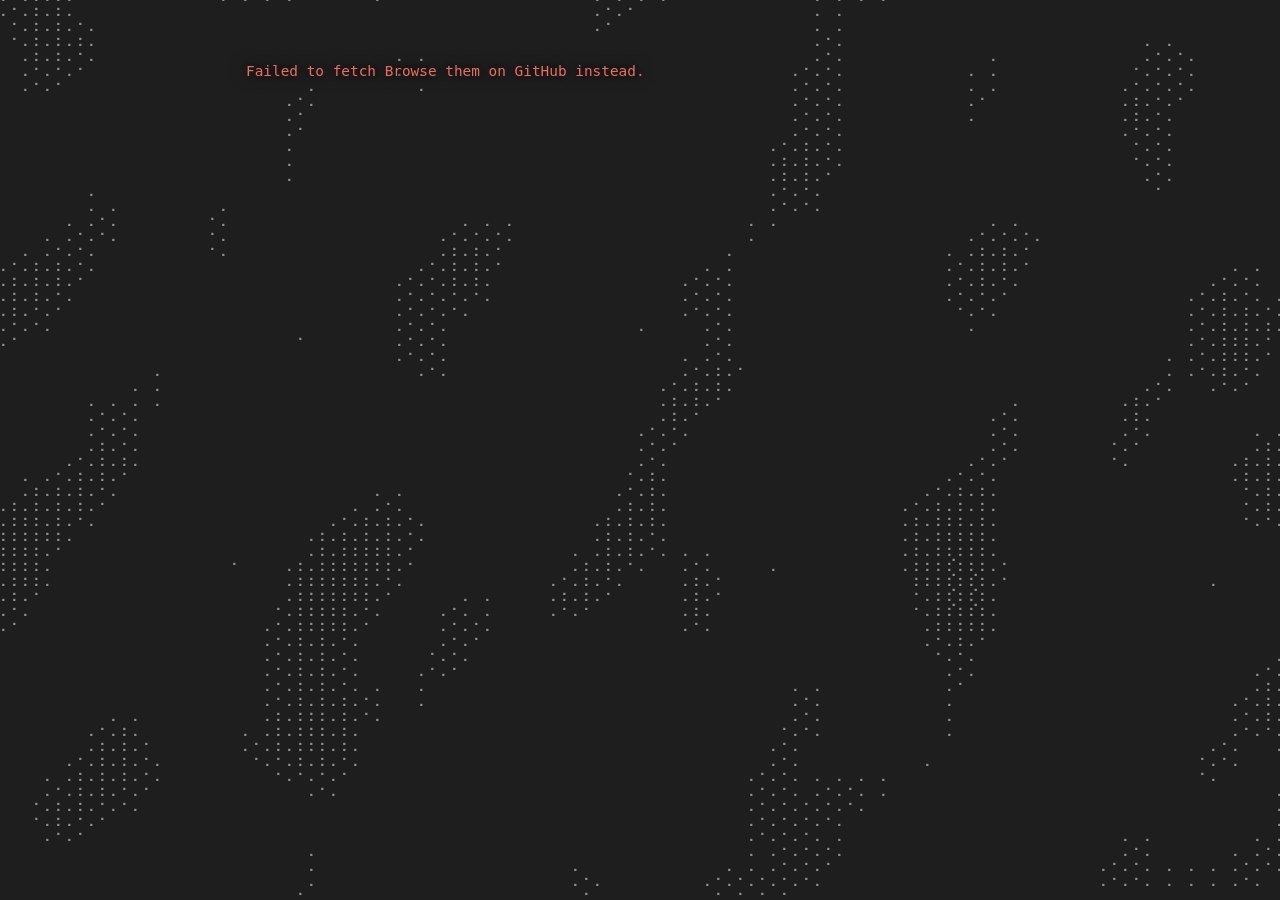
==== writeups/index.html @ 54d984f8 "URL simplified" ====
<!DOCTYPE html>
<html lang="en">
<head>
<meta charset="UTF-8">
<meta name="viewport" content="width=device-width, initial-scale=1.0">
<title>b3rt1ng writeups</title>
<meta name="description" content="CTF and HackTheBox writeups, read straight from the GitHub repo.">
<link rel="icon" href="/favicon.svg" type="image/svg+xml">
<link rel="stylesheet" href="/css/style.css">
</head>
<body data-scene="wake">

<canvas id="c" aria-hidden="true"></canvas>

<main>
  <section id="writeups" class="section section--page">

    <div id="wu-index">
      <div id="wu-status" class="wu-status">Loading…</div>
      <div id="wu-tree"></div>
    </div>

    <article id="wu-doc" hidden>
      <div class="wu-doc__bar">
        <div id="wu-langs" class="wu-langs"></div>
      </div>
      <header class="wu-doc__head">
        <p id="wu-doc-platform" class="wu-doc__platform"></p>
        <h1 id="wu-doc-title" class="wu-doc__title"></h1>
        <p id="wu-doc-source" class="wu-doc__source"></p>
      </header>
      <div id="wu-doc-body" class="md"></div>
    </article>

  </section>
</main>

<script src="/js/koi.js"></script>
<script src="/js/wake.js"></script>
<script src="/js/vendor/marked.min.js"></script>
<script src="/js/vendor/purify.min.js"></script>
<script src="/js/data.js"></script>
<script src="/js/edge-back.js"></script>
<script src="/js/site.js"></script>
<script src="/js/writeups.js"></script>
</body>
</html>
---- css/style.css ----
:root {
  --pumpkin: #f86546;
  --coral:   #eb6f5c;
  --umber:   #7b3e00;
  --silver:  #a9a9a9;
  --blue:    #76f1f5;

  --bg:      #1e1e1e;

  --panel:   #252525;
  --line:    rgba(169, 169, 169, 0.16);

  --halo: 0 0 4px var(--bg), 0 0 9px var(--bg), 0 0 17px var(--bg);

  --text:    #dcdcda;
  --dim:     #8e8e8c;
  --faint:   #6a6a68;

  --mono: "DejaVu Sans Mono", "JetBrains Mono", "Fira Code",
          "Liberation Mono", Menlo, Consolas, monospace;

  --col: 820px;

  --gutter-wide: max(clamp(1rem, 6vw, 4rem), calc(50vw - 520px));
}

*, *::before, *::after { box-sizing: border-box; }

[hidden] { display: none !important; }

html {
  scroll-behavior: smooth;
  -webkit-text-size-adjust: 100%;
}

body {
  margin: 0;
  min-height: 100%;
  background: var(--bg);
  color: var(--text);
  font-family: var(--mono);
  font-size: 15px;
  line-height: 1.7;
  overflow-x: hidden;
}

a { color: var(--coral); text-decoration: none; }
a:hover { color: var(--pumpkin); }
a:focus-visible,
button:focus-visible,
summary:focus-visible {
  outline: 2px solid var(--blue);
  outline-offset: 3px;
  border-radius: 2px;
}

.accent { color: var(--pumpkin); }

.landing__name, .landing__role, .icon-hint, .tool-page {
  text-shadow: var(--halo);
}

#c {
  position: fixed;
  inset: 0;
  display: block;
  z-index: 0;

  opacity: 0;
  transition: opacity 0.42s ease;
}
#c.is-in { opacity: 1; }

@media (prefers-reduced-motion: reduce) {
  #c { opacity: 1; transition: none; }
}

main {
  position: relative;
  z-index: 2;
  max-width: var(--col);
  margin: 0 auto;
  padding: 0 1rem;
}

.section {
  padding: clamp(3.5rem, 9vw, 6rem) 0 0;
  scroll-margin-top: 1rem;
}

.landing {
  min-height: 100svh;
  display: grid;
  place-items: center;
  padding: 2rem 1rem;
  max-width: none;
}

.landing__inner { text-align: center; }

.landing__name {
  margin: 0;
  font-size: clamp(2.8rem, 13vw, 5.5rem);
  line-height: 1.05;
  letter-spacing: -0.02em;
  color: #fff;
}

.landing__role {
  margin: 0.8rem 0 0;
  color: var(--pumpkin);
  font-size: clamp(0.85rem, 3vw, 1.05rem);
  letter-spacing: 0.06em;
}

.role__part { white-space: nowrap; }
.role__sep  { margin: 0 0.2em; opacity: 0.5; }

.role--cycle {
  white-space: nowrap;
  transition: opacity 0.42s ease, transform 0.42s ease;
}
.role--cycle.is-out  { opacity: 0; transform: translateX(26px); }
.role--cycle.is-in   { opacity: 0; transform: translateX(-26px); }
.role--cycle.is-skip { transition: none; }

.icon-hint {
  margin: clamp(1.8rem, 5vw, 2.6rem) 0 0;
  min-height: 1.7em;
  font-size: 0.78rem;
  letter-spacing: 0.07em;
  white-space: nowrap;
  opacity: 0;
  transform: translateY(5px);
  transition: opacity 0.2s ease, transform 0.2s ease;
  pointer-events: none;
}
.icon-hint.is-on { opacity: 1; transform: translateY(0); }
.icon-hint__name { color: var(--pumpkin); }
.icon-hint__sep  { color: var(--faint); margin: 0 0.45em; }
.icon-hint__to   { color: var(--silver); }

.iconrow {
  display: flex;
  justify-content: center;
  gap: clamp(0.6rem, 3vw, 1.1rem);
  margin-top: 0.7rem;
}

.iconrow a {
  display: grid;
  place-items: center;
  width: 46px;
  height: 46px;
  border: 1px solid var(--line);
  border-radius: 10px;
  background: rgba(30, 30, 30, 0.94);

  color: var(--dim);
  transition: color 0.16s ease, border-color 0.16s ease, background 0.16s ease;
}
.iconrow a:hover,
.iconrow a:focus-visible {
  color: var(--pumpkin);
  border-color: rgba(248, 101, 70, 0.5);
  background: rgba(48, 33, 28, 0.95);
}
.iconrow svg { width: 21px; height: 21px; display: block; }

.chip {
  font-size: 0.74rem;
  letter-spacing: 0.04em;
  color: var(--dim);
  border: 1px solid var(--line);
  border-radius: 999px;
  padding: 0.12rem 0.62rem;
  white-space: nowrap;
}
.chip--on {
  color: var(--pumpkin);
  border-color: rgba(248, 101, 70, 0.4);
}

pre.cmd {
  margin: 0 0 1.4rem;
  padding: 0.7rem 0.95rem;
  background: rgba(0, 0, 0, 0.32);
  border: 1px solid var(--line);
  border-radius: 6px;
  overflow-x: auto;
  font-size: 0.85rem;
  color: var(--text);
}
pre.cmd code::before { content: '$ '; color: var(--pumpkin); }

@media (max-width: 560px) {
  body { font-size: 14px; }
}

@media (prefers-reduced-motion: reduce) {
  html { scroll-behavior: auto; }
  .iconrow a,
  .icon-hint { transition: none; }
}

.edge-back {
  position: fixed;
  top: 0.9rem;
  left: 0.9rem;
  z-index: 6;
  display: grid;
  place-items: center;
  margin: 0;
  padding: 0.45rem 0.85rem;
  border: 1px solid var(--line);
  border-radius: 999px;
  background: var(--panel);
  font: inherit;
  color: var(--text);
  cursor: pointer;
}

.edge-back--right { display: none; }

.edge-back.is-edge {
  top: 0;
  bottom: 0;
  left: auto;
  right: auto;
  width: clamp(88px, 10vw, 150px);
  padding: 0;
  border: 0;
  border-radius: 0;
  background: none;
  opacity: var(--glow, 0);
  transition: opacity 0.22s ease;

  pointer-events: none;
}

.edge-back--left.is-edge  { left: 0; }
.edge-back--right.is-edge { right: 0; display: grid; }
.edge-back.is-edge.is-live { pointer-events: auto; }

.edge-back.is-edge::before {
  content: '';
  position: absolute;
  inset: 0;
  pointer-events: none;
  background: radial-gradient(72% 58% at 0% 50%,
              rgba(248, 101, 70, 0.44), rgba(248, 101, 70, 0.13) 45%, transparent 76%);
}
.edge-back--right.is-edge::before {
  background: radial-gradient(72% 58% at 100% 50%,
              rgba(248, 101, 70, 0.44), rgba(248, 101, 70, 0.13) 45%, transparent 76%);
}

.edge-back.is-edge::after {
  content: '';
  position: absolute;
  top: 14%;
  bottom: 14%;
  width: 2px;
  pointer-events: none;
  background: linear-gradient(to bottom, transparent, var(--pumpkin), transparent);
}
.edge-back--left.is-edge::after  { left: 0; }
.edge-back--right.is-edge::after { right: 0; }

.edge-back__label {
  position: relative;
  font-size: 0.78rem;
  letter-spacing: 0.1em;
  color: #fff;
  font-weight: 700;

  text-shadow: 0 0 2px var(--bg), 0 0 4px var(--bg), 0 0 8px var(--bg),
               0 0 14px var(--bg), 0 0 22px var(--bg);
  white-space: nowrap;
}

.edge-back.is-edge:focus-visible {
  opacity: 1;
  pointer-events: auto;
}
.edge-back:focus-visible { outline: none; }

.edge-back:focus-visible .edge-back__label {
  text-decoration: underline;
  text-underline-offset: 0.35em;
}

@media (prefers-reduced-motion: reduce) {
  .edge-back.is-edge { transition: none; }
}

.section--page {
  padding-top: clamp(1.5rem, 5vw, 2.5rem);
  min-height: 100svh;
}

.wu-status,
.wu-error {
  padding: 1.2rem 0;
  font-size: 0.9rem;
  color: var(--dim);
  text-shadow: var(--halo);
}
.wu-error { color: var(--coral); }

.wu-group { margin: 0 0 2.5rem; }

.wu-group__head {
  display: flex;
  align-items: center;
  gap: 0.7rem;
  margin: 0 0 0.9rem;
  font-size: 0.82rem;
  font-weight: 700;
  letter-spacing: 0.14em;
  text-transform: uppercase;
  color: var(--pumpkin);
  text-shadow: var(--halo);
}
.wu-group__count {
  font-weight: 400;
  letter-spacing: 0;
  color: var(--faint);
  background: var(--panel);
  border: 1px solid var(--line);
  border-radius: 999px;
  padding: 0 0.5rem;
  font-size: 0.72rem;
}

.wu-grid {
  display: grid;
  grid-template-columns: repeat(auto-fill, minmax(216px, 1fr));
  gap: 0.8rem;
}

.wu-card {
  display: flex;
  flex-direction: column;
  gap: 0.6rem;
  padding: 0.95rem 1.05rem;
  border: 1px solid var(--pumpkin);
  border-radius: 8px;
  background: var(--panel);
  color: var(--text);
  transition: background 0.16s ease, transform 0.16s ease, box-shadow 0.16s ease;
}
.wu-card:hover {
  color: #fff;
  background: #2e2420;
  transform: translateY(-2px);
  box-shadow: 0 0 0 1px var(--pumpkin), 0 6px 18px rgba(0, 0, 0, 0.35);
}

.wu-card__name {
  font-size: 0.95rem;
  line-height: 1.35;
  word-break: break-word;
}

.wu-card__langs { display: flex; flex-wrap: wrap; gap: 0.3rem; }

.wu-lang {
  font-size: 0.66rem;
  letter-spacing: 0.08em;
  text-transform: uppercase;
  color: var(--faint);
  border: 1px solid var(--line);
  border-radius: 3px;
  padding: 0 0.32rem;
}
.wu-card:hover .wu-lang { color: var(--silver); border-color: rgba(248, 101, 70, 0.4); }

#wu-doc {
  background: var(--panel);
  border: 1px solid var(--line);
  border-radius: 10px;
  padding: clamp(1.1rem, 4vw, 2.2rem);
}

.wu-doc__bar {
  display: flex;
  flex-wrap: wrap;
  gap: 0.75rem 1rem;
  align-items: center;
  justify-content: space-between;
  padding-bottom: 1rem;
  border-bottom: 1px solid var(--line);
}

.wu-langs { display: flex; gap: 0.4rem; }
.wu-lang-tab {
  font-size: 0.76rem;
  color: var(--dim);
  border: 1px solid var(--line);
  border-radius: 4px;
  padding: 0.1rem 0.55rem;
}
.wu-lang-tab:hover { color: var(--text); border-color: var(--silver); }
.wu-lang-tab.is-on {
  color: var(--pumpkin);
  border-color: rgba(248, 101, 70, 0.5);
  background: rgba(248, 101, 70, 0.07);
}

.wu-doc__head { padding: 1.6rem 0 1.2rem; }
.wu-doc__platform {
  margin: 0;
  font-size: 0.74rem;
  letter-spacing: 0.16em;
  text-transform: uppercase;
  color: var(--coral);
}
.wu-doc__title {
  margin: 0.35rem 0 0;
  font-size: clamp(1.4rem, 5vw, 2rem);
  line-height: 1.2;
  color: #fff;
}
.wu-doc__source {
  margin: 0.6rem 0 0;
  font-size: 0.75rem;
  color: var(--faint);
}
.wu-doc__source a { color: var(--faint); text-decoration: underline; }
.wu-doc__source a:hover { color: var(--coral); }

.md {
  max-width: 74ch;
  border-top: 1px solid var(--line);
  padding-top: 1.6rem;
}

.md > :first-child { margin-top: 0; }

.md h1, .md h2, .md h3, .md h4, .md h5, .md h6 {
  margin: 2.2rem 0 0.8rem;
  line-height: 1.3;
  color: #fff;
}
.md h1 { font-size: 1.5rem; }
.md h2 {
  font-size: 1.18rem;
  color: var(--pumpkin);
  padding-bottom: 0.35rem;
  border-bottom: 1px solid var(--line);
}
.md h3 { font-size: 1.02rem; color: var(--coral); }
.md h4, .md h5, .md h6 { font-size: 0.92rem; color: var(--silver); }

.md p { margin: 0 0 1.05rem; }
.md a { text-decoration: underline; text-underline-offset: 2px; }

.md ul, .md ol { margin: 0 0 1.05rem; padding-left: 1.3rem; }
.md li { margin: 0 0 0.35rem; }
.md li::marker { color: var(--umber); }
.md li > ul, .md li > ol { margin-top: 0.35rem; }

.md code {
  font-family: var(--mono);
  font-size: 0.86em;
  background: rgba(0, 0, 0, 0.35);
  border: 1px solid var(--line);
  border-radius: 3px;
  padding: 0.05em 0.32em;
  color: var(--coral);
  word-break: break-word;
}

.md pre {
  margin: 0 0 1.3rem;
  padding: 0.9rem 1.05rem;
  background: rgba(0, 0, 0, 0.38);
  border: 1px solid var(--line);
  border-left: 2px solid var(--pumpkin);
  border-radius: 6px;
  overflow-x: auto;
  line-height: 1.55;
}
.md pre code {
  background: none;
  border: 0;
  padding: 0;
  color: var(--text);
  font-size: 0.84rem;
  word-break: normal;
  white-space: pre;
}

.md blockquote {
  margin: 0 0 1.2rem;
  padding: 0.1rem 0 0.1rem 1rem;
  border-left: 2px solid var(--umber);
  color: var(--dim);
}
.md blockquote p:last-child { margin-bottom: 0; }

.md img {
  display: block;
  max-width: 100%;
  height: auto;
  margin: 0.4rem 0 1.3rem;
  border-radius: 6px;
}

.md hr {
  margin: 2rem 0;
  border: 0;
  height: 1px;
  background: linear-gradient(90deg, var(--pumpkin), transparent);
}

.md table {
  width: 100%;
  margin: 0 0 1.3rem;
  border-collapse: collapse;
  font-size: 0.86rem;
  display: block;
  overflow-x: auto;
}
.md th, .md td {
  border: 1px solid var(--line);
  padding: 0.4rem 0.7rem;
  text-align: left;
}
.md th { color: var(--pumpkin); font-weight: 700; }

.md kbd {
  font-family: var(--mono);
  font-size: 0.8em;
  border: 1px solid var(--line);
  border-bottom-width: 2px;
  border-radius: 4px;
  padding: 0.05em 0.35em;
}

@media (max-width: 560px) {
  .wu-grid { grid-template-columns: 1fr 1fr; gap: 0.6rem; }
  .wu-card { padding: 0.8rem 0.85rem; }
  #wu-doc { padding: 1rem 0.85rem; }
}

#tool-index {
  display: flex;
  flex-direction: column;
  justify-content: center;
  min-height: calc(100svh - clamp(1.5rem, 5vw, 2.5rem));
}

.tool-grid {
  display: grid;

  grid-template-columns: repeat(auto-fit, minmax(178px, 250px));
  justify-content: center;
  gap: 1rem;
}

.tool-card {
  position: relative;
  display: flex;
  flex-direction: column;
  align-items: center;
  text-align: center;

  gap: 0.85rem;
  padding: 1.9rem 1.3rem 1.6rem;
  border: 1px solid var(--line);
  border-radius: 10px;
  background: var(--panel);
  color: var(--text);
  overflow: hidden;
  transition: transform 0.18s ease, border-color 0.18s ease, box-shadow 0.18s ease;
}

.tool-card::after {
  content: '';
  position: absolute;
  inset: auto 0 0 0;
  height: 70%;
  background: linear-gradient(to top, rgba(248, 101, 70, 0.09), transparent);
  opacity: 0;
  transition: opacity 0.18s ease;
  pointer-events: none;
}

.tool-card:hover,
.tool-card:focus-visible {
  color: var(--text);
  transform: translateY(-4px);
  border-color: var(--pumpkin);
  box-shadow: 0 10px 26px rgba(0, 0, 0, 0.45);
}
.tool-card:hover::after,
.tool-card:focus-visible::after { opacity: 1; }

.tool-card__sigil {
  display: grid;
  place-items: center;
  height: 6.1rem;
  margin: 0 0 0.3rem;
  font-size: 1.45rem;
  line-height: 1;
  letter-spacing: 0.04em;
  color: var(--silver);
  transition: color 0.18s ease, transform 0.18s ease;
}

.tool-card__sigil--art {
  font-size: 0.64rem;
  letter-spacing: 0;
}
.tool-card:hover .tool-card__sigil {
  color: var(--pumpkin);
  transform: scale(1.06);
}

.tool-card__class {
  font-size: 0.72rem;
  letter-spacing: 0.16em;
  text-transform: uppercase;
  color: var(--coral);
}

.tool-card__name {
  margin: 0;
  font-size: 1.35rem;
  font-weight: 700;
  color: #fff;
}

.tool-card__tagline {
  margin: 0;
  font-size: 0.88rem;
  line-height: 1.65;
  color: var(--dim);
}

.tool-card__foot {
  display: flex;
  flex-wrap: wrap;
  justify-content: center;
  gap: 0.45rem;
  margin-top: 0.45rem;
}

.tool-card__foot .chip {
  font-size: 0.78rem;
  padding: 0.24rem 0.72rem;
}

.tool-page {
  width: 100vw;
  margin-left: calc(50% - 50vw);

  padding: clamp(2.5rem, 7vw, 4.5rem) var(--gutter-wide) 4rem;
}

.tool-hero {
  display: flex;
  flex-wrap: wrap;
  align-items: center;
  gap: clamp(1.1rem, 4vw, 2.4rem);
  padding-bottom: 2rem;
}

.tool-hero__id { flex: 1 1 16rem; }

.tool-hero__class {
  margin: 0;
  font-size: 0.74rem;
  letter-spacing: 0.2em;
  text-transform: uppercase;
  color: var(--coral);
}

.tool-hero__name {
  margin: 0.3rem 0 0;
  font-size: clamp(2rem, 7vw, 3.2rem);
  line-height: 1.05;
  letter-spacing: -0.02em;
  color: #fff;
}

.tool-hero__tagline {
  margin: 0.6rem 0 0;
  color: var(--silver);
  font-size: clamp(0.9rem, 2.4vw, 1.05rem);
  max-width: 48ch;
}

.tool-hero__line {
  display: flex;
  flex-wrap: wrap;
  align-items: baseline;
  gap: 0.2rem 1.5rem;
}

.tool-figures {
  display: flex;
  flex-wrap: wrap;
  gap: 1.4rem;
}

.figure {
  display: flex;
  align-items: baseline;
  gap: 0.4rem;
}

.figure__v {
  font-size: 1.05rem;
  font-weight: 700;
  color: #fff;
  line-height: 1.1;
}
.figure--live .figure__v { color: var(--pumpkin); }

.figure__k {
  font-size: 0.66rem;
  letter-spacing: 0.16em;
  text-transform: uppercase;
  color: var(--faint);
}

.tool-get {
  display: flex;
  flex-wrap: wrap;
  align-items: stretch;
  margin: 1.6rem 0 0;
  border: 1px solid var(--line);
  border-radius: 8px;
  background: rgba(0, 0, 0, 0.32);
  overflow: hidden;
}

pre.tool-get__cmd {
  flex: 1 1 20rem;
  margin: 0;
  padding: 0.95rem 1.1rem;
  border: 0;
  border-radius: 0;
  background: none;
  font-size: 0.92rem;
}

.tool-get__links { display: flex; flex-wrap: wrap; }

.tool-link {
  display: inline-flex;
  align-items: center;
  gap: 0.42rem;
  padding: 0.95rem 1.1rem;
  border-left: 1px solid var(--line);
  background: none;
  font-size: 0.82rem;
  letter-spacing: 0.02em;
  color: var(--text);
  transition: color 0.18s ease, background 0.18s ease;
}

.tool-link::after {
  content: '↗';
  font-size: 0.8em;
  color: var(--faint);
  transition: color 0.18s ease, transform 0.18s ease;
}

.tool-link:hover,
.tool-link:focus-visible {
  color: var(--pumpkin);
  background: rgba(248, 101, 70, 0.08);
}
.tool-link:hover::after,
.tool-link:focus-visible::after {
  color: var(--pumpkin);
  transform: translate(1px, -1px);
}

.tool-main {
  display: grid;
  grid-template-columns: minmax(0, 62ch) minmax(0, 1fr);
  align-items: start;
  gap: clamp(1.5rem, 4vw, 3rem);
  margin-top: clamp(2rem, 6vw, 3.5rem);
}

.tool-demo {
  margin: 0;
  border: 1px solid var(--line);
  border-radius: 8px;
  overflow: hidden;
  background: var(--panel);
  line-height: 0;
}
.tool-demo img {
  display: block;
  width: 100%;
  height: auto;
}

@media (max-width: 900px) {
  .tool-main { grid-template-columns: minmax(0, 1fr); }
  .tool-demo { max-width: 40rem; }
}

.tool-about {
  border-top: 0;
  padding-top: 0;
  max-width: 62ch;
}
.tool-about__lede {
  font-size: 1.02rem;
  line-height: 1.75;
  color: var(--text);
}

.tool-feats { margin-top: clamp(2.5rem, 7vw, 4rem); }

.tool-feats__head {
  margin: 0 0 1.3rem;
  font-size: 0.7rem;
  font-weight: 400;
  letter-spacing: 0.18em;
  text-transform: uppercase;
  color: #fff;
  text-shadow: 0 0 2px var(--bg), 0 0 4px var(--bg), 0 0 8px var(--bg),
               0 0 14px var(--bg), 0 0 22px var(--bg);
}

.feats {
  display: grid;
  grid-template-columns: repeat(auto-fit, minmax(15rem, 1fr));
  gap: 1.5rem 2rem;
}

.feat {
  border-top: 1px solid var(--line);
  padding-top: 0.85rem;
}
.feat__k {
  display: block;
  margin-bottom: 0.35rem;
  font-size: 0.88rem;
  color: var(--text);
  text-shadow: var(--halo);
}
.feat__v {
  display: block;
  font-size: 0.85rem;
  line-height: 1.65;
  color: var(--dim);
  text-shadow: var(--halo);
}

@media (max-width: 560px) {
  .tool-grid { grid-template-columns: 1fr 1fr; gap: 0.7rem; }
  .tool-card { padding: 1.1rem 0.7rem 1rem; }
  .tool-card__name { font-size: 1rem; }
  .tool-card__tagline { display: none; }
}

@media (prefers-reduced-motion: reduce) {
  .tool-card, .tool-card__sigil, .tool-card::after { transition: none; }
  .tool-link, .tool-link::after { transition: none; }
  .tool-card:hover, .tool-card:focus-visible { transform: none; }
  .tool-card:hover .tool-card__sigil { transform: none; }
}

@keyframes tool-enter {
  from { opacity: 0; transform: translateY(16px) scale(0.985); }
  to   { opacity: 1; transform: none; }
}
@keyframes grid-enter {
  from { opacity: 0; transform: translateY(-10px); }
  to   { opacity: 1; transform: none; }
}

.tool-page.is-entering  { animation: tool-enter 0.34s cubic-bezier(0.2, 0, 0.1, 1); }
#tool-index.is-entering { animation: grid-enter 0.26s ease-out; }

@media (prefers-reduced-motion: reduce) {
  .tool-page.is-entering,
  #tool-index.is-entering { animation: none; }
}
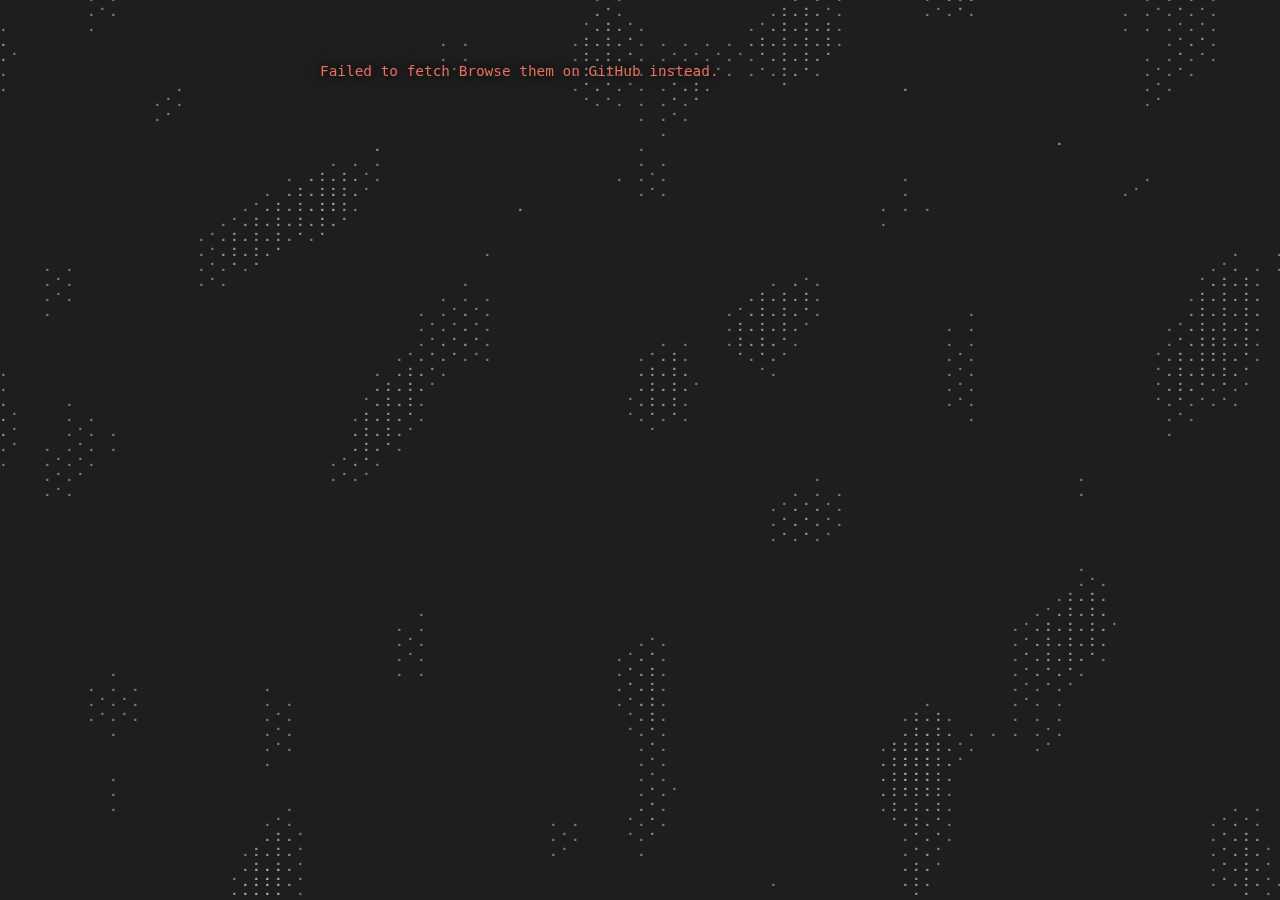
==== commit d885e751: "writeup + wave depth" ====
--- a/writeups/index.html
+++ b/writeups/index.html
@@ -12,7 +12,7 @@
 
 <canvas id="c" aria-hidden="true"></canvas>
 
-<main>
+<main class="main--half">
   <section id="writeups" class="section section--page">
 
     <div id="wu-index">
--- a/css/style.css
+++ b/css/style.css
@@ -81,6 +81,12 @@
   max-width: var(--col);
   margin: 0 auto;
   padding: 0 1rem;
+}
+
+.main--half {
+  width: min(100% - 2rem, max(34rem, 50vw));
+  max-width: none;
+  padding: 0;
 }
 
 .section {
@@ -221,6 +227,32 @@
 }
 
 .edge-back--right { display: none; }
+
+.edge-back--left  { --dir: -1; }
+.edge-back--right { --dir: 1; }
+
+.edge-back.is-hint { animation: edge-hint 2.2s ease-in-out; }
+.edge-back.is-hint .edge-back__label { animation: edge-hint-swing 2.2s ease-in-out; }
+
+@keyframes edge-hint {
+  0%   { opacity: 0; }
+  16%  { opacity: 0.9; }
+  70%  { opacity: 0.9; }
+  100% { opacity: 0; }
+}
+
+@keyframes edge-hint-swing {
+  0%, 100% { transform: translateX(0); }
+  24%      { transform: translateX(calc(var(--dir) * 10px)); }
+  44%      { transform: translateX(calc(var(--dir) * -4px)); }
+  64%      { transform: translateX(calc(var(--dir) * 8px)); }
+  84%      { transform: translateX(calc(var(--dir) * -2px)); }
+}
+
+@media (prefers-reduced-motion: reduce) {
+  .edge-back.is-hint,
+  .edge-back.is-hint .edge-back__label { animation: none; }
+}
 
 .edge-back.is-edge {
   top: 0;
@@ -430,6 +462,8 @@
 .wu-doc__source a { color: var(--faint); text-decoration: underline; }
 .wu-doc__source a:hover { color: var(--coral); }
 
+.main--half .md { max-width: none; }
+
 .md {
   max-width: 74ch;
   border-top: 1px solid var(--line);
@@ -567,8 +601,8 @@
   align-items: center;
   text-align: center;
 
-  gap: 0.85rem;
-  padding: 1.9rem 1.3rem 1.6rem;
+  gap: 1.5rem;
+  padding: 2.8rem 1.3rem 2.6rem;
   border: 1px solid var(--line);
   border-radius: 10px;
   background: var(--panel);
@@ -601,42 +635,54 @@
 .tool-card__sigil {
   display: grid;
   place-items: center;
-  height: 6.1rem;
-  margin: 0 0 0.3rem;
+  height: 10.4rem;
+  margin: 0 0 0.9rem;
   font-size: 1.45rem;
   line-height: 1;
   letter-spacing: 0.04em;
   color: var(--silver);
+  /* Composed from two variables rather than written out: `transform` is a
+     single property, so a hover rule that sets it replaces the stretch
+     instead of adding to it, and the art collapses to its natural height. */
+  --stretch: 1;
+  --pop: 1;
+  transform: scale(var(--pop)) scaleY(var(--stretch));
   transition: color 0.18s ease, transform 0.18s ease;
 }
 
+/* Taller without being wider: scaling the font would do both, so the glyphs
+   are stretched on the Y axis alone. line-height cannot do this either, since
+   it would open gaps between the braille rows and break the picture up. */
 .tool-card__sigil--art {
-  font-size: 0.64rem;
+  font-size: 0.82rem;
   letter-spacing: 0;
+  --stretch: 1.38;
 }
 .tool-card:hover .tool-card__sigil {
   color: var(--pumpkin);
-  transform: scale(1.06);
+  --pop: 1.06;
 }
 
 .tool-card__class {
-  font-size: 0.72rem;
-  letter-spacing: 0.16em;
+  font-size: 0.95rem;
+  line-height: 1.5;
+  letter-spacing: 0.14em;
   text-transform: uppercase;
   color: var(--coral);
 }
 
 .tool-card__name {
   margin: 0;
-  font-size: 1.35rem;
+  font-size: 2rem;
+  line-height: 1.25;
   font-weight: 700;
   color: #fff;
 }
 
 .tool-card__tagline {
   margin: 0;
-  font-size: 0.88rem;
-  line-height: 1.65;
+  font-size: 1.08rem;
+  line-height: 1.75;
   color: var(--dim);
 }
 
@@ -648,9 +694,11 @@
   margin-top: 0.45rem;
 }
 
+/* Sized against the longest pair, not the first one that fit: koi's v0.12.0
+   is a character wider than octocrawl's v1.5.5 and was enough to wrap. */
 .tool-card__foot .chip {
   font-size: 0.78rem;
-  padding: 0.24rem 0.72rem;
+  padding: 0.28rem 0.68rem;
 }
 
 .tool-page {
@@ -860,15 +908,25 @@
 @media (max-width: 560px) {
   .tool-grid { grid-template-columns: 1fr 1fr; gap: 0.7rem; }
   .tool-card { padding: 1.1rem 0.7rem 1rem; }
-  .tool-card__name { font-size: 1rem; }
+  .tool-card__name { font-size: 1.12rem; }
   .tool-card__tagline { display: none; }
+  /* The eyebrow is the widest line on a card; at the desktop size it would
+     not fit the ~168px a phone leaves inside one. */
+  .tool-card__class { font-size: 0.68rem; }
+  .tool-card__foot .chip { font-size: 0.66rem; padding: 0.24rem 0.56rem; }
+  /* Two cards on a phone leave about 168px inside one; the desktop art is
+     192px wide and would push the card out of its track. */
+  .tool-card__sigil { height: 8rem; }
+  /* A phone's card has only 1.1rem of padding above the art, less than the
+     half-growth a 1.38 stretch spills past the box, so it was being clipped. */
+  .tool-card__sigil--art { font-size: 0.62rem; --stretch: 1.2; }
 }
 
 @media (prefers-reduced-motion: reduce) {
   .tool-card, .tool-card__sigil, .tool-card::after { transition: none; }
   .tool-link, .tool-link::after { transition: none; }
   .tool-card:hover, .tool-card:focus-visible { transform: none; }
-  .tool-card:hover .tool-card__sigil { transform: none; }
+  .tool-card:hover .tool-card__sigil { --pop: 1; }
 }
 
 @keyframes tool-enter {
